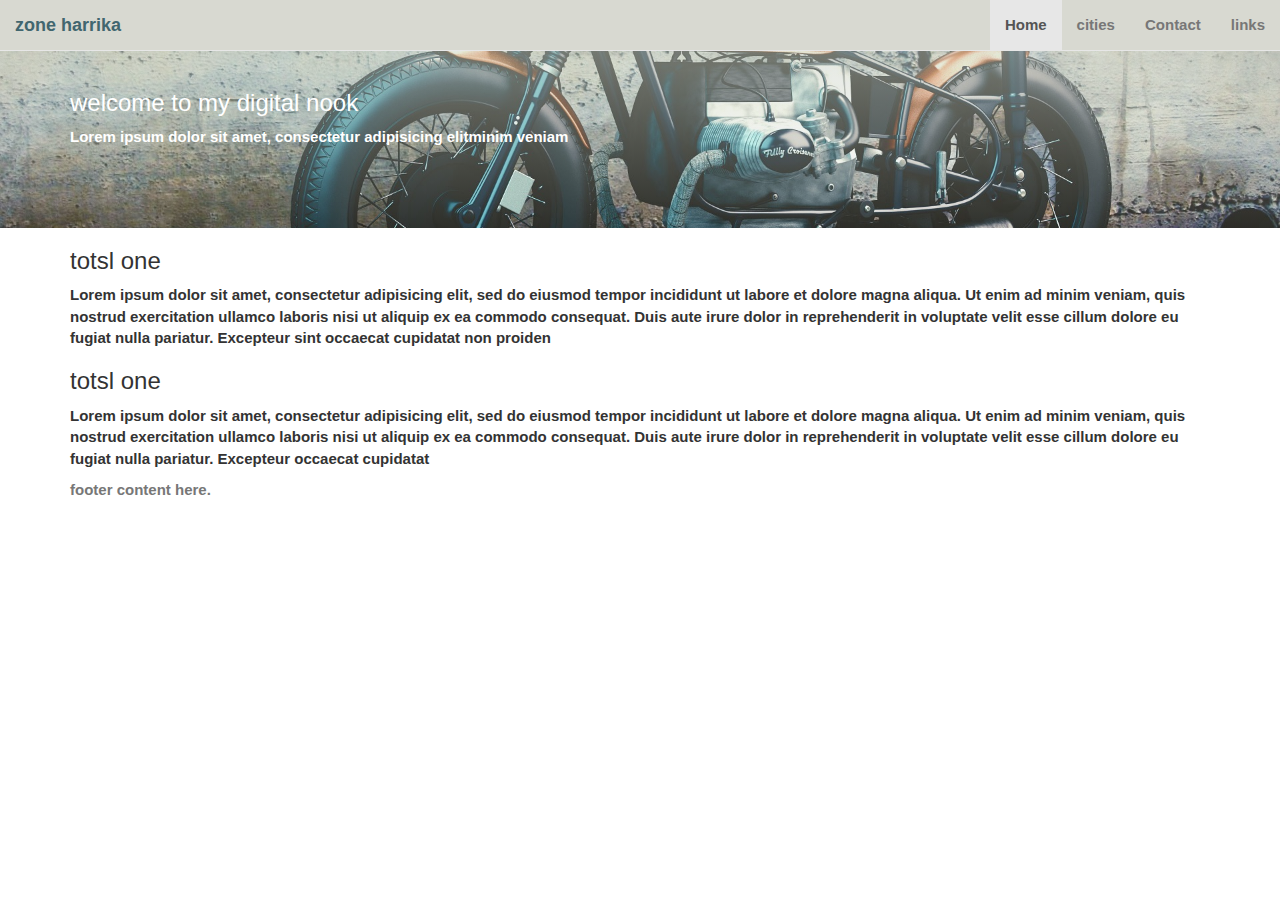
==== index.html @ 1b0d8bb1 "erste commit" ====
<!DOCTYPE html>
<html lang="en">
  <head>
    <meta charset="utf-8">
    <title>project0 cs50Web</title>
    <link href="css/bootstrap.min.css" rel="stylesheet">
    <link href="css/styles.css" rel="stylesheet">
    <link href="sticky-footer-navbar.css" rel="stylesheet">
  </head>

  <body>
    <!-- Fixed navbar -->
    <nav class="navbar navbar-default navbar-fixed-top">
          <a class="navbar-brand" href="#">zone harrika</a>
          <ul class="nav navbar-nav pull-right">
            <li class="active"><a href="#">Home</a></li>
            <li><a href="cities.html">cities</a></li>
            <li><a href="contact.html">Contact</a></li>
            <li><a href="links.html">links</a></li>

          </ul>
    </nav>

    <!-- Begin page content -->
    <div id="banner">
      <div class="container">
        <h3>welcome to my digital nook</h3>
        <p>Lorem ipsum dolor sit amet, consectetur adipisicing elitminim veniam</p>
      </div>
    </div>

    <div class="container">       
       <h3>totsl one</h3>
       <p>Lorem ipsum dolor sit amet, consectetur adipisicing elit, sed do eiusmod
       tempor incididunt ut labore et dolore magna aliqua. Ut enim ad minim veniam,
       quis nostrud exercitation ullamco laboris nisi ut aliquip ex ea commodo
       consequat. Duis aute irure dolor in reprehenderit in voluptate velit esse
       cillum dolore eu fugiat nulla pariatur. Excepteur sint occaecat cupidatat non proiden</p>

       <h3>totsl one</h3>
       <p>Lorem ipsum dolor sit amet, consectetur adipisicing elit, sed do eiusmod
       tempor incididunt ut labore et dolore magna aliqua. Ut enim ad minim veniam,
       quis nostrud exercitation ullamco laboris nisi ut aliquip ex ea commodo
       consequat. Duis aute irure dolor in reprehenderit in voluptate velit esse
       cillum dolore eu fugiat nulla pariatur. Excepteur occaecat cupidatat</p>
      </div>

    <footer class="footer">
      <div class="container">
        <p class="text-muted">footer content here.</p>
      </div>
    </footer>


    <!-- Bootstrap core JavaScript -->
    <script src="js/jquery.min.js"></script>
    <script src="js/bootstrap.min.js"></script>
  </body>
</html>
---- css/styles.css ----
@import url(fonts.googleapis.com/css?family=Roboto|Roboto+Condensed);

body {
	font-family: 'Roboto Condensed', sans-serif;
	font-size: 15px;
	font-weight: bold;
}
h1,h2,h3,h4,h4 {
	font-family: 'Roboto', sans-serif;4
}
#banner {
	padding-top: 60px;
	background-image: linear-gradient(rgb(199, 206, 194,0.6),rgb(199, 206, 194,0)), url(../img/bmw.jpg);
	background-size: cover;
	background-position: center;
	padding:70px 0px;
	color: #fff;
}

#banner-data {
	padding-top: 60px;
	background-image: linear-gradient(rgb(199, 206, 194,0.6),rgb(199, 206, 194,0)), url(../img/jja.jpg);
	background-size: cover;
	background-position: center;
	padding:40px 0px;
	color: #fff;
}

.navbar {
	background-color: #D8D9D1; 
}

.navbar-brand {
	font-weight:800;
	color: rgb(65, 102, 111)!important;
}

@media(max-width: 480px) {
.container {
	width: 350px;
  }
}
.listing {
	width:200px;
	background-color: rgb(160, 188, 189);
	margin: 30px;
	padding: 20px;
	border: 1px solid teal;
}
.listing a {
	color: #fff;
}
.table {
	width: 50%;
	margin-left: 100px;
	border: 1px solid magenta;
}
th {
	background-color: rgb(230, 236, 216);
}
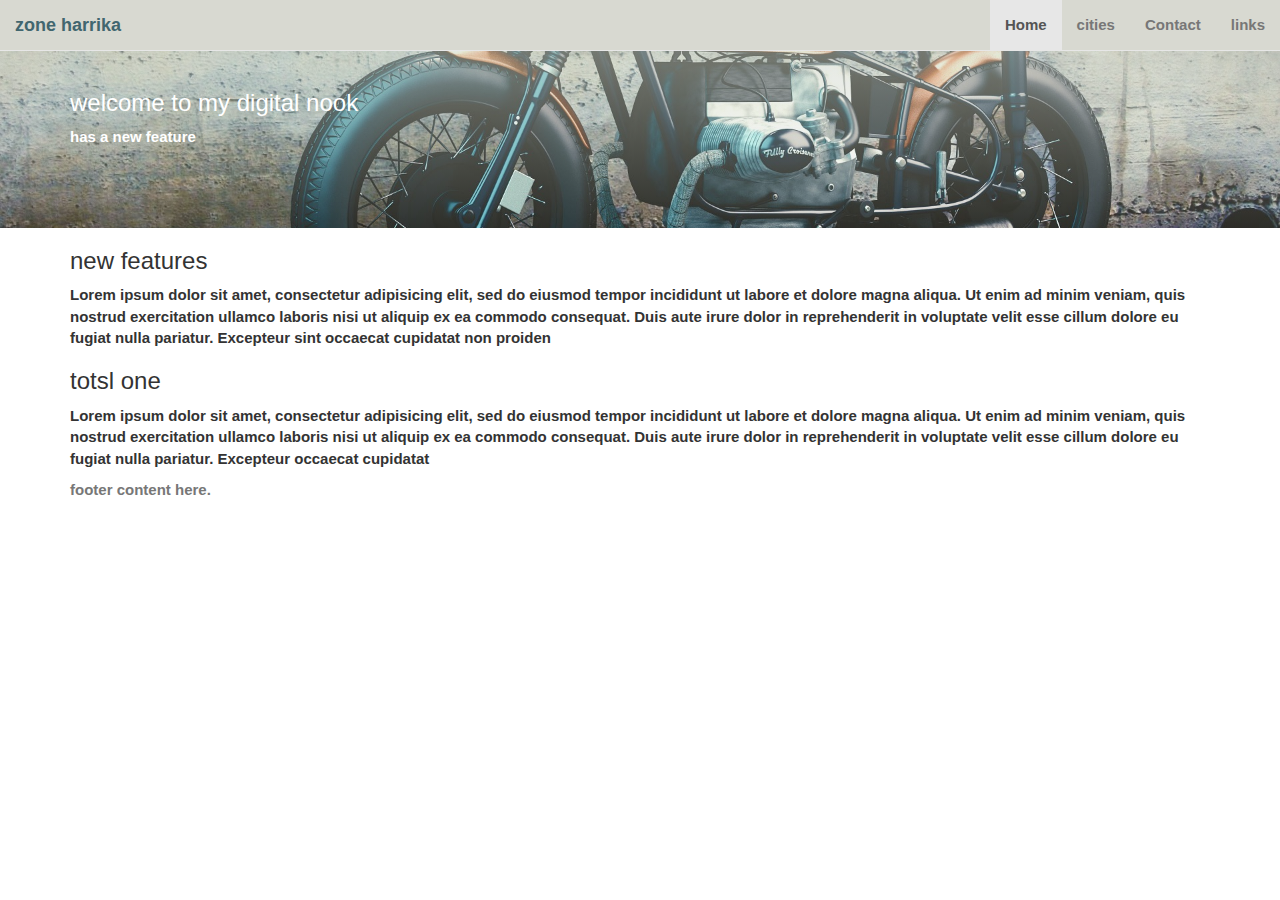
==== commit ab1591b4: "addded a new feature line" ====
--- a/index.html
+++ b/index.html
@@ -26,12 +26,12 @@
     <div id="banner">
       <div class="container">
         <h3>welcome to my digital nook</h3>
-        <p>Lorem ipsum dolor sit amet, consectetur adipisicing elitminim veniam</p>
+        <p>has a new feature
       </div>
     </div>
 
     <div class="container">       
-       <h3>totsl one</h3>
+       <h3>new features</h3>
        <p>Lorem ipsum dolor sit amet, consectetur adipisicing elit, sed do eiusmod
        tempor incididunt ut labore et dolore magna aliqua. Ut enim ad minim veniam,
        quis nostrud exercitation ullamco laboris nisi ut aliquip ex ea commodo
